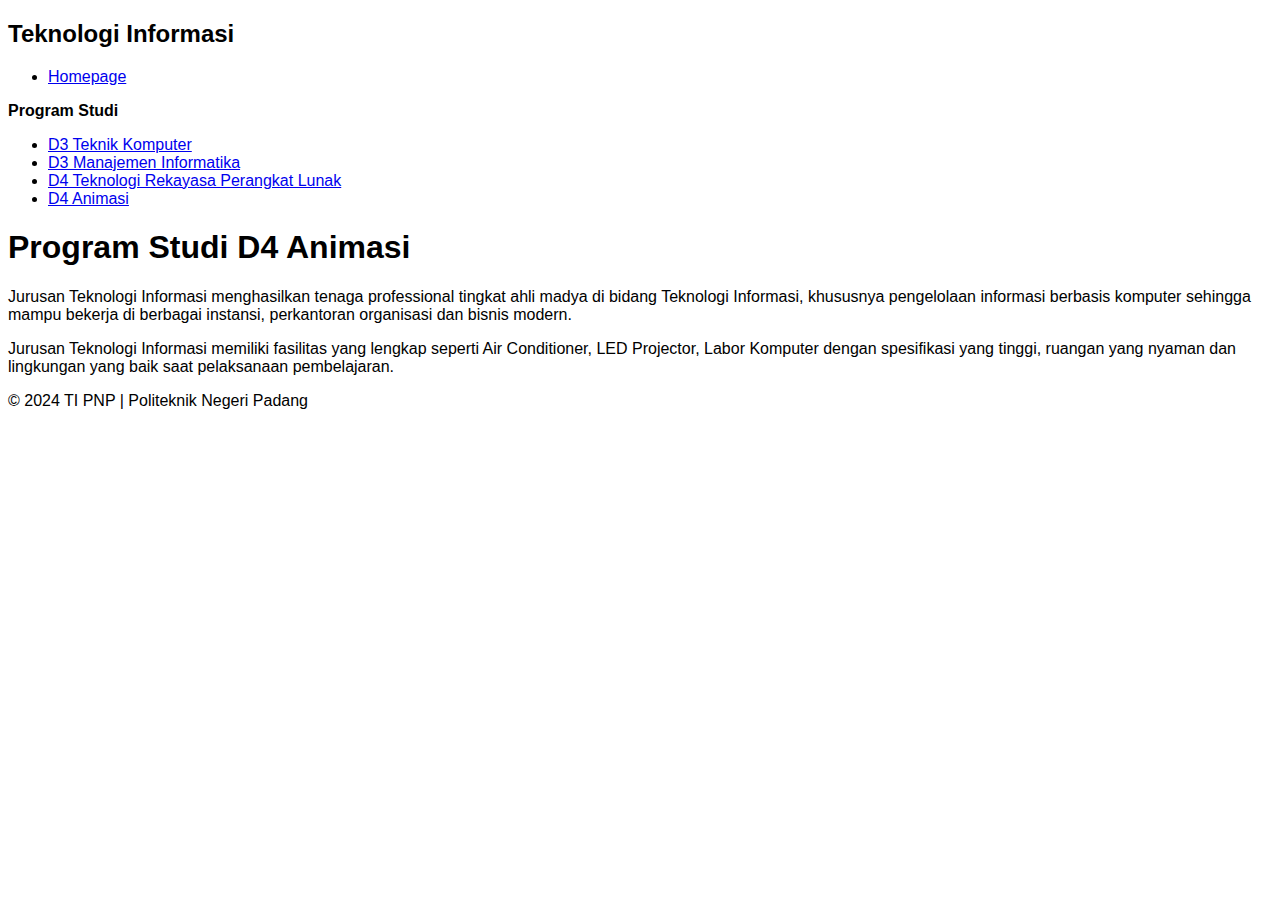
==== animasi.html @ dad41117 "first commit" ====
<!DOCTYPE html>
<html lang="en">
 
<head>
    <title>Teknologi Informasi</title>
    <meta charset="utf-8">
    <meta name="viewport" content="width=device-width, initial-scale=1">
    <meta name="author" content="M. Afis Sena">
	<link href="assets/style.css" rel="stylesheet">
</head>
 
<body>
 
    <header>
        <h2>Teknologi Informasi</h2>
    </header>
 
    <section>
        <nav>
			<ul>
				<li><a href="index.html">Homepage</a></li>
			</ul>
			<p><b>Program Studi</b></p>
            <ul>
                <li><a href="tkom.html">D3 Teknik Komputer</a></li>
                <li><a href="mi.html">D3 Manajemen Informatika</a></li>
                <li><a href="trpl.html">D4 Teknologi Rekayasa Perangkat Lunak</a></li>
				<li><a href="animasi.html">D4 Animasi</a></li>
            </ul>
        </nav>
 
        <article>
            <h1>Program Studi D4 Animasi</h1>
            <p>
                Jurusan Teknologi Informasi menghasilkan tenaga professional tingkat ahli madya di bidang Teknologi Informasi, khususnya pengelolaan informasi berbasis komputer sehingga mampu bekerja di berbagai instansi, perkantoran organisasi dan bisnis modern.
            </p>
            <p>
                Jurusan Teknologi Informasi memiliki fasilitas yang lengkap seperti Air Conditioner, LED Projector, Labor Komputer dengan spesifikasi yang tinggi, ruangan yang nyaman dan lingkungan yang baik saat pelaksanaan pembelajaran.
            </p>
        </article>
    </section>
 
    <footer>
        <p>&copy; 2024 TI PNP | Politeknik Negeri Padang </p>
    </footer>
 
</body>
 
</html>
---- assets/style.css ----
body{
				font-family: arial;
			}
			
			.header{
				background-color: orange;
				color: white;
				text-align: center;
				padding: 50px;
			}
			
			.sidebar{
				background-color: brown;
				color: white;
				height: 500px;
				width: 20%;
				padding: 20px;
				float: left;
			}
			
			.content{
				background-color: white;
				color: black;
				height: 500px;
				width: 60%;
				padding: 20px;
				float: left;
			}
			
			.footer{
				background-color: orange;
				color: white;
				text-align: center;
				padding: 15px;
				clear: both;
			}
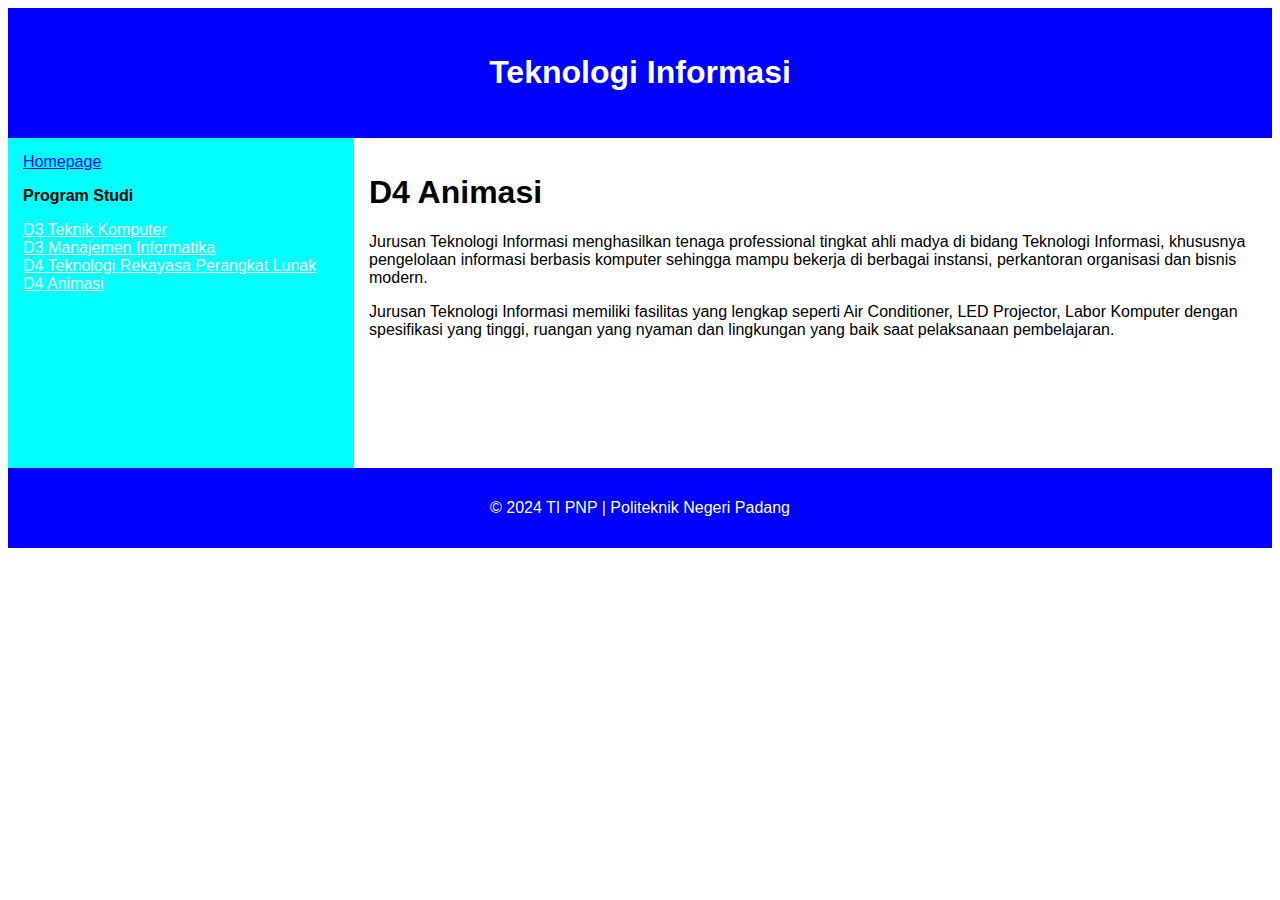
==== commit b7e091e4: "animasi.html" ====
--- a/animasi.html
+++ b/animasi.html
@@ -1,49 +1,40 @@
-<!DOCTYPE html>
-<html lang="en">
- 
-<head>
-    <title>Teknologi Informasi</title>
-    <meta charset="utf-8">
-    <meta name="viewport" content="width=device-width, initial-scale=1">
-    <meta name="author" content="M. Afis Sena">
-	<link href="assets/style.css" rel="stylesheet">
-</head>
- 
-<body>
- 
-    <header>
-        <h2>Teknologi Informasi</h2>
-    </header>
- 
-    <section>
-        <nav>
-			<ul>
-				<li><a href="index.html">Homepage</a></li>
-			</ul>
-			<p><b>Program Studi</b></p>
-            <ul>
-                <li><a href="tkom.html">D3 Teknik Komputer</a></li>
-                <li><a href="mi.html">D3 Manajemen Informatika</a></li>
-                <li><a href="trpl.html">D4 Teknologi Rekayasa Perangkat Lunak</a></li>
-				<li><a href="animasi.html">D4 Animasi</a></li>
+<!DOCTYPE>
+<html>
+	<head>
+		<title>Teknologi Informasi</title>
+		<meta name="author" content="M. Afis Sena">
+		<link href="assets/style.css" rel="stylesheet">
+	</head>
+	<body>
+		<div class="header">
+			<h1>Teknologi Informasi</h1>
+		</div>
+        <div class="sidebar">
+            <ul class="ulnav">
+                <li><a href="index.html">Homepage</a></li>
             </ul>
-        </nav>
- 
-        <article>
-            <h1>Program Studi D4 Animasi</h1>
+            <p style="color:black"><b>Program Studi</b></p>
+            <ul class="ulnav">
+                <li style="color:white"> <a href="tkom.html" style="color:white">D3 Teknik Komputer</a></li>
+				<li style="color:white"> <a href="mi.html" style="color:white">D3 Manajemen Informatika</a></li>
+				<li style="color:white"> <a href="trpl.html" style="color:white">D4 Teknologi Rekayasa Perangkat Lunak</a></li>
+				<li style="color:white"> <a href="animasi.html" style="color:white">D4 Animasi</a></li>
+            </ul>
+        </div>
+
+        <div class="content">
+            <h1>D4 Animasi</h1>
             <p>
                 Jurusan Teknologi Informasi menghasilkan tenaga professional tingkat ahli madya di bidang Teknologi Informasi, khususnya pengelolaan informasi berbasis komputer sehingga mampu bekerja di berbagai instansi, perkantoran organisasi dan bisnis modern.
             </p>
             <p>
                 Jurusan Teknologi Informasi memiliki fasilitas yang lengkap seperti Air Conditioner, LED Projector, Labor Komputer dengan spesifikasi yang tinggi, ruangan yang nyaman dan lingkungan yang baik saat pelaksanaan pembelajaran.
             </p>
-        </article>
-    </section>
- 
-    <footer>
-        <p>&copy; 2024 TI PNP | Politeknik Negeri Padang </p>
-    </footer>
- 
-</body>
- 
-</html>+        </div>
+    
+
+		<div class="footer">
+			<p>&copy; 2024 TI PNP | Politeknik Negeri Padang </p>
+		</div>
+	</body>
+</html>
--- a/assets/style.css
+++ b/assets/style.css
@@ -1,37 +1,36 @@
-			body{
-				font-family: arial;
-			}
-			
-			.header{
-				background-color: orange;
-				color: white;
-				text-align: center;
-				padding: 50px;
-			}
-			
-			.sidebar{
-				background-color: brown;
-				color: white;
-				height: 500px;
-				width: 20%;
-				padding: 20px;
-				float: left;
-			}
-			
-			.content{
-				background-color: white;
-				color: black;
-				height: 500px;
-				width: 60%;
-				padding: 20px;
-				float: left;
-			}
-			
-			.footer{
-				background-color: orange;
-				color: white;
-				text-align: center;
-				padding: 15px;
-				clear: both;
-			}
-			+		body {
+			font-family: arial;
+		}
+		.header { 				
+			background-color: blue; 				
+			color: white; 				
+			text-align: center; 				
+			padding: 25px; 			
+		  } 
+		.sidebar { 		
+			padding:15px;
+			background-color: cyan; 				
+			color: white; 				 				
+			height: 300px; 				
+			width: 25%; 				
+			float: left;
+		  }
+		.ulnav {
+			list-style-type: none;
+			margin : 0;
+			padding:0;
+		  }  
+		.content { 						
+			Padding : 15px;
+			color:black; 						
+			height: 300px;
+			width: 70%;			
+			float: left;
+		  } 		  
+		.footer { 				
+			background-color: blue; 				
+			color: white; 				
+			text-align: center; 				
+			padding: 15px; 
+			clear : both;
+		  } 
